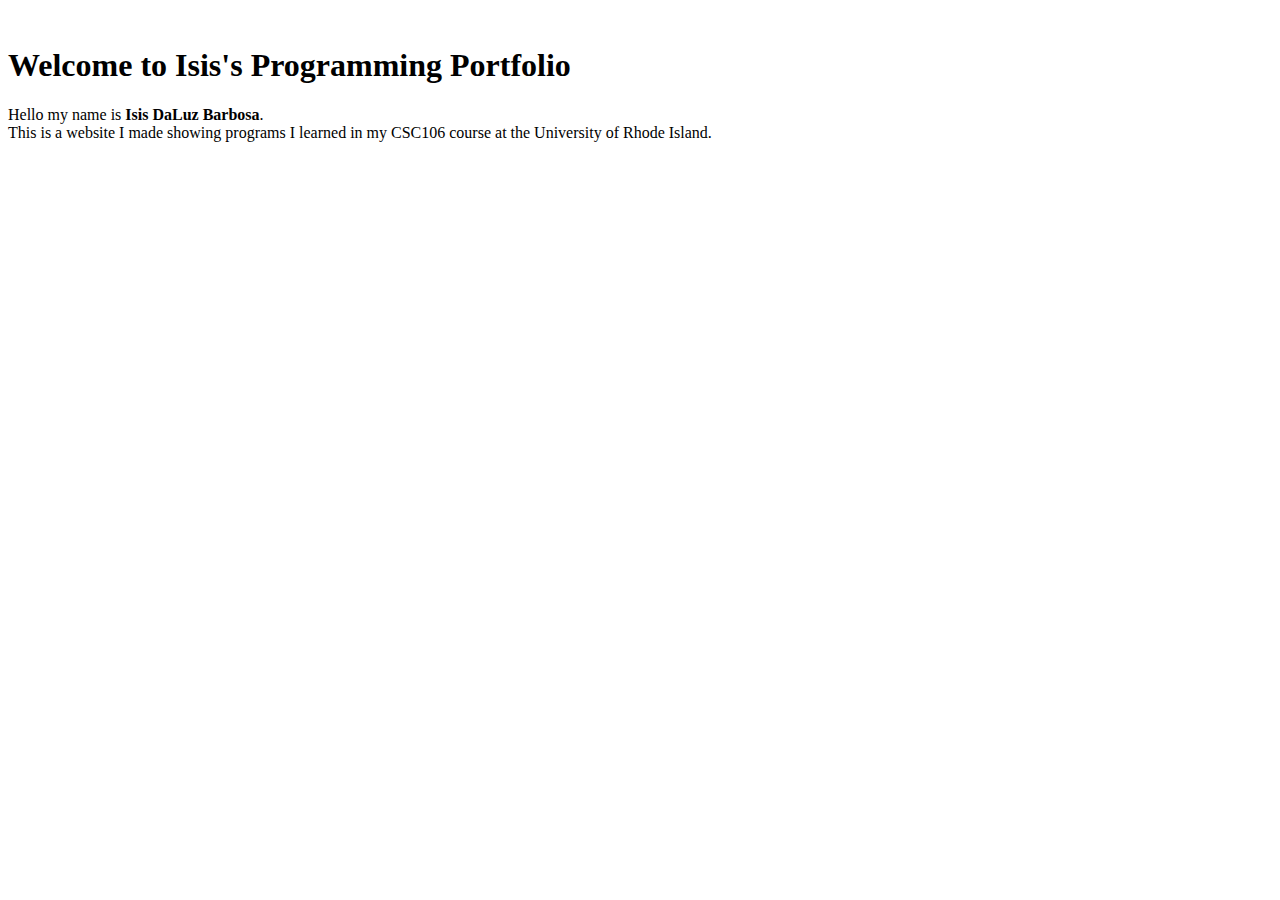
==== index.html @ e92775b9 "Update index.html" ====
<!DOCTYPE html>
<html>
    <head>
        <meta charset="utf-8">
        <title>Isis's Programing portofolio - Main Page</title>
    </head>
    <body>
        <img src"https://lh6.googleusercontent.com/J_JY0ox1VT0Oupi_YZbfAjCFEom1ecmIwyOwvsNa6tNSC1i4kitIof8uyP667CioIw7pi2lV_f-QHm6F4M6u-I-DSPVwpP9rTrtVDCLMElZYLur2MrLSHrXtte0qbw2oFAuy885vtZGomFTx_3q7VVrHYivPzffbA_zmV1dxnZlt97U5HjX_wXWblPj1">
        <h1>Welcome  to Isis's Programming Portfolio</h1>
<p> Hello my name is <strong>Isis DaLuz Barbosa</strong>.<br> This is a website 
    I made showing programs I learned in my CSC106 course at the University of Rhode Island. </p>
    </body>
</html>
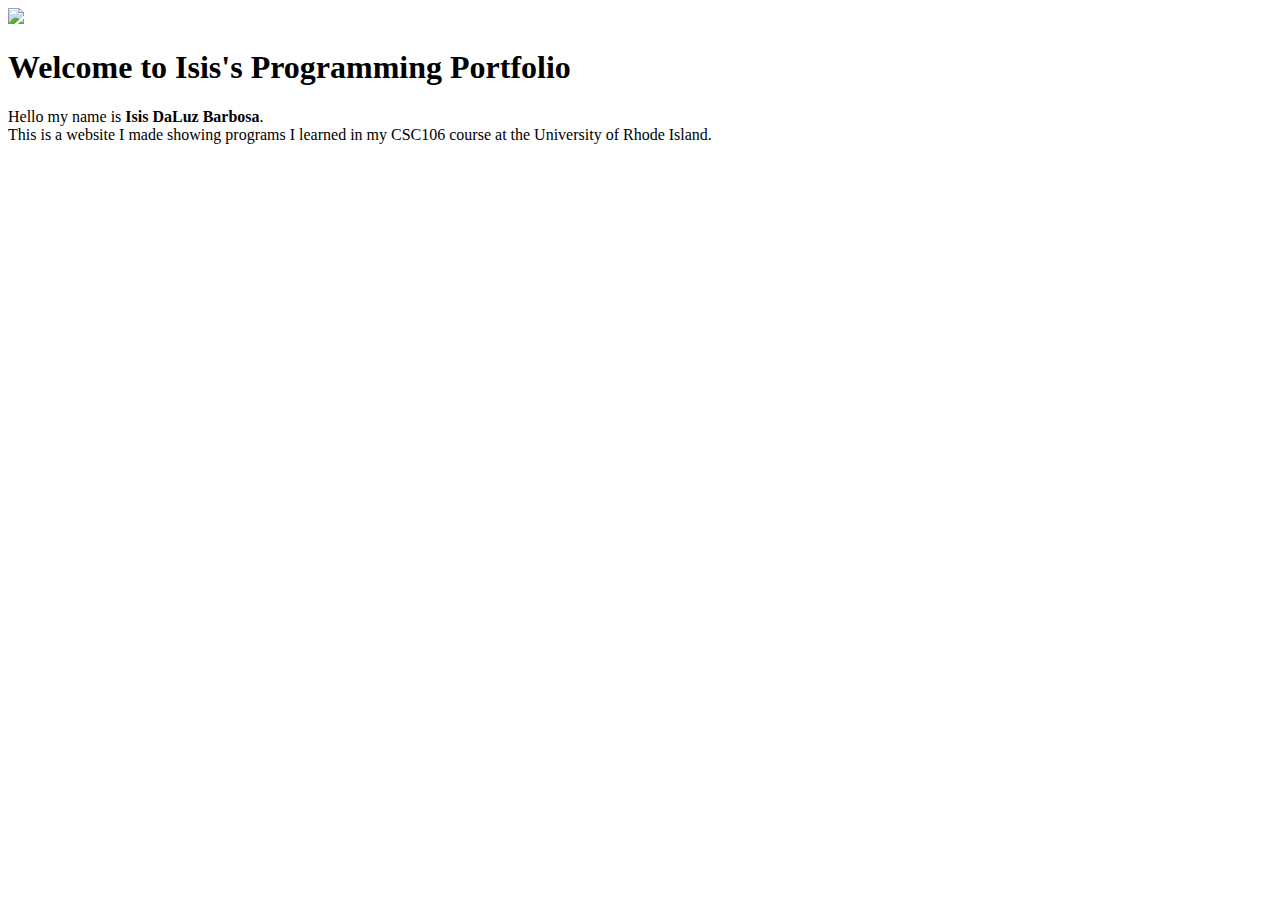
==== commit 811de7d5: "Update index.html" ====
--- a/index.html
+++ b/index.html
@@ -5,7 +5,7 @@
         <title>Isis's Programing portofolio - Main Page</title>
     </head>
     <body>
-        <img src"https://lh6.googleusercontent.com/J_JY0ox1VT0Oupi_YZbfAjCFEom1ecmIwyOwvsNa6tNSC1i4kitIof8uyP667CioIw7pi2lV_f-QHm6F4M6u-I-DSPVwpP9rTrtVDCLMElZYLur2MrLSHrXtte0qbw2oFAuy885vtZGomFTx_3q7VVrHYivPzffbA_zmV1dxnZlt97U5HjX_wXWblPj1">
+        <img src="csc106_banner.jpeg">
         <h1>Welcome  to Isis's Programming Portfolio</h1>
 <p> Hello my name is <strong>Isis DaLuz Barbosa</strong>.<br> This is a website 
     I made showing programs I learned in my CSC106 course at the University of Rhode Island. </p>
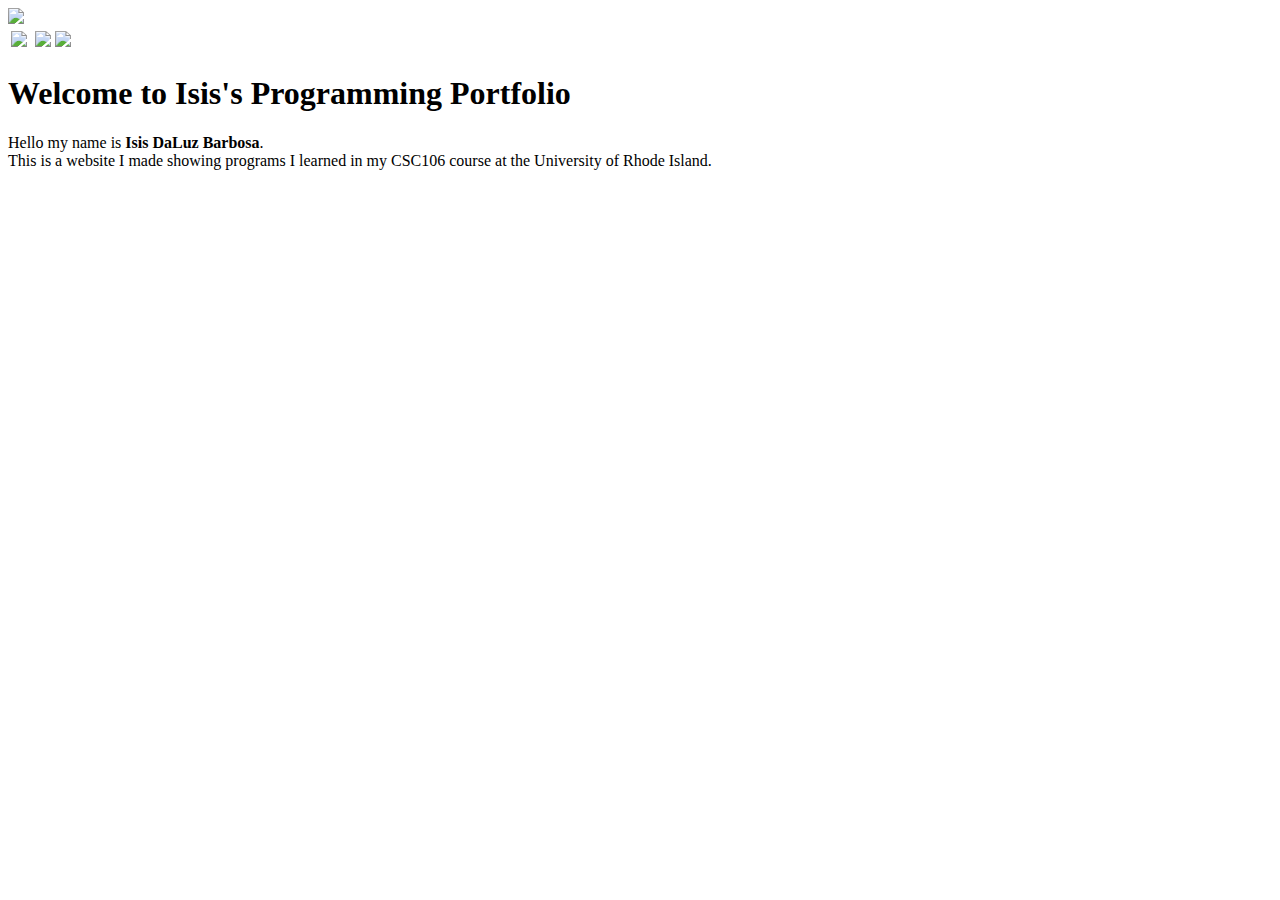
==== commit fc318143: "Update index.html" ====
--- a/index.html
+++ b/index.html
@@ -4,10 +4,26 @@
         <meta charset="utf-8">
         <title>Isis's Programing portofolio - Main Page</title>
     </head>
-    <body>
-        <img src="csc106_banner.jpeg">
+
+   <body>
+       
+ 	<img src="csc106_banner.jpeg"> <br>
+
+<table>
+	<tr>
+		<td><a href="index.html"><img src="home.png" heighr></a></td>
+
+		<td><td><a href="js.html"><img src="javas.png"></a></td>
+
+		<td><a href="about.html"><img src="aboutme.png"></a>
+	</tr>
+
+</table>
+
         <h1>Welcome  to Isis's Programming Portfolio</h1>
+
 <p> Hello my name is <strong>Isis DaLuz Barbosa</strong>.<br> This is a website 
     I made showing programs I learned in my CSC106 course at the University of Rhode Island. </p>
+
     </body>
 </html>
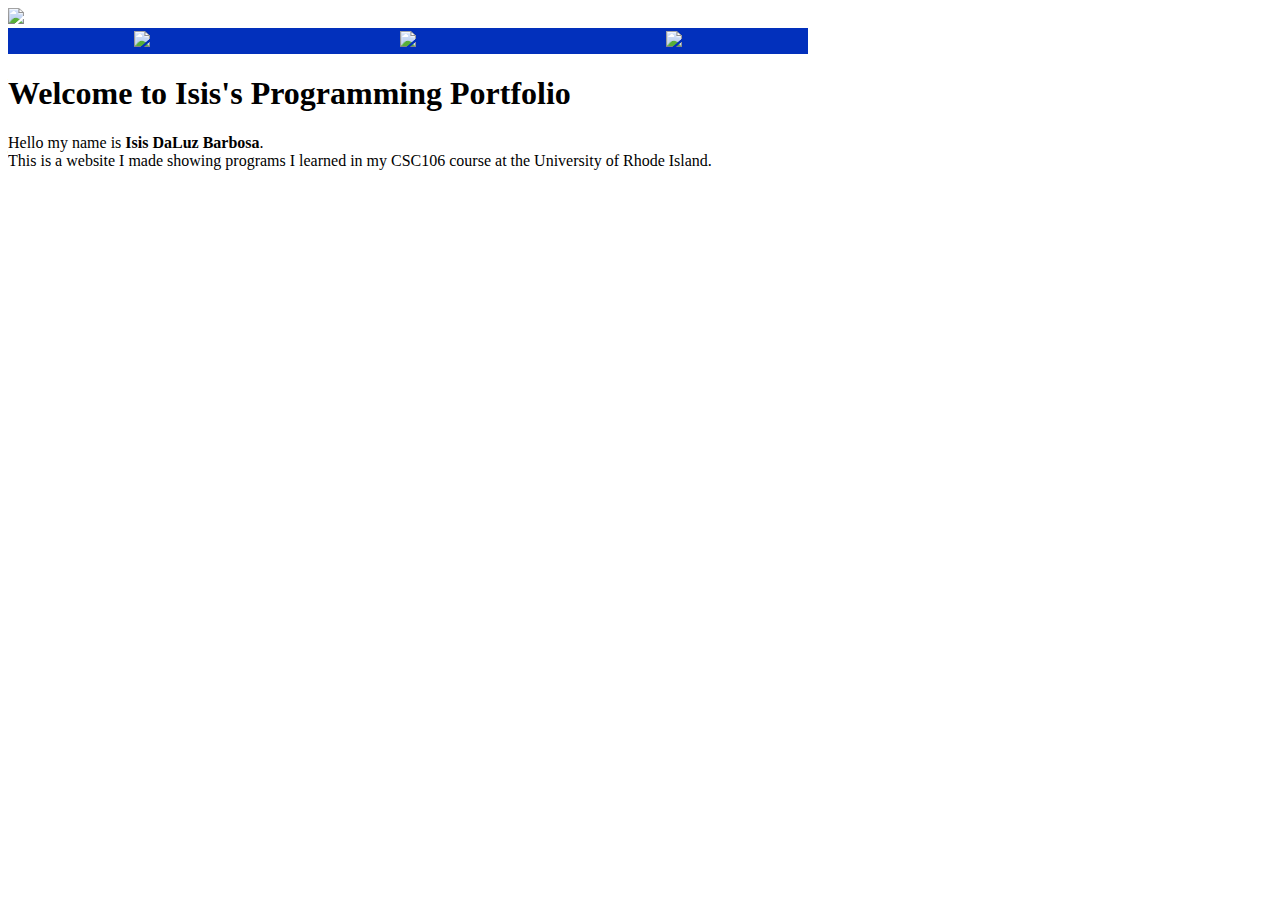
==== commit 47975122: "Update index.html" ====
--- a/index.html
+++ b/index.html
@@ -9,13 +9,13 @@
        
  	<img src="csc106_banner.jpeg"> <br>
 
-<table>
+<table width=800 bgcolor=0230BC>
 	<tr>
-		<td><a href="index.html"><img src="home.png" heighr></a></td>
+		<td align="center"><a href="index.html"><img src="home.png" ></a></td>
 
-		<td><td><a href="js.html"><img src="javas.png"></a></td>
+		<td align="center"><a href="js.html"><img src="javas.png"></a></td>
 
-		<td><a href="about.html"><img src="aboutme.png"></a>
+		<td align="center"><a href="about.html"><img src="aboutme.png"></a></td>
 	</tr>
 
 </table>
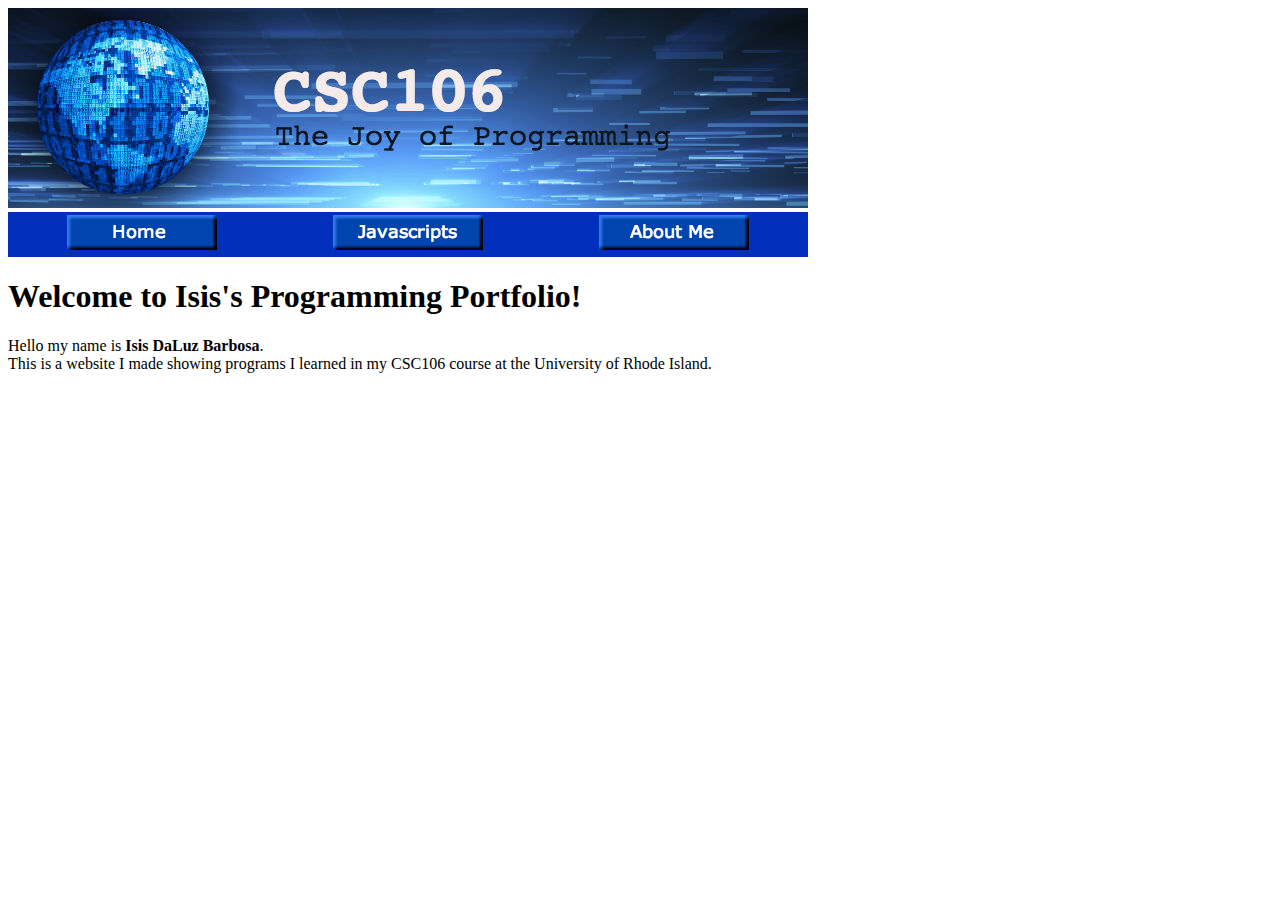
==== commit 0b5a41a2: "Update index.html" ====
--- a/index.html
+++ b/index.html
@@ -20,7 +20,7 @@
 
 </table>
 
-        <h1>Welcome  to Isis's Programming Portfolio</h1>
+        <h1>Welcome  to Isis's Programming Portfolio!</h1>
 
 <p> Hello my name is <strong>Isis DaLuz Barbosa</strong>.<br> This is a website 
     I made showing programs I learned in my CSC106 course at the University of Rhode Island. </p>
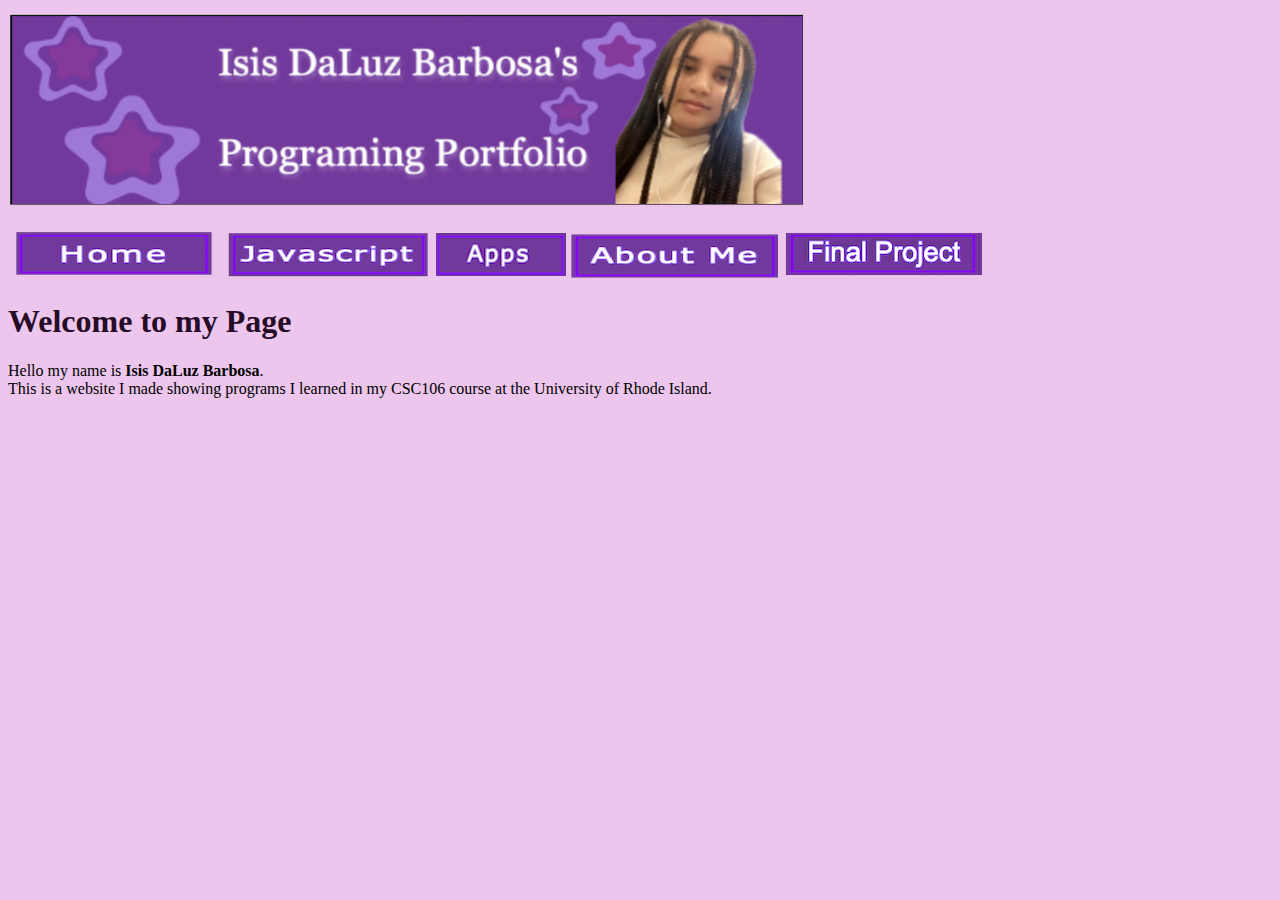
==== commit 591317ff: "Add files via upload" ====
--- a/index.html
+++ b/index.html
@@ -2,28 +2,36 @@
 <html>
     <head>
         <meta charset="utf-8">
-        <title>Isis's Programing portofolio - Main Page</title>
+        <title>Isis's Programing portofolio - Main Page</title>	
+	<link rel="stylesheet" href="style1.css">
     </head>
 
+
    <body>
-       
- 	<img src="csc106_banner.jpeg"> <br>
 
-<table width=800 bgcolor=0230BC>
+ 	<img src="mybanner.jpeg"> <br>
+
+<table id="nav-table">
 	<tr>
-		<td align="center"><a href="index.html"><img src="home.png" ></a></td>
+		<td id="nav-td"><a href="index.html"><img src="home.png" ></a></td>
 
-		<td align="center"><a href="js.html"><img src="javas.png"></a></td>
+		<td id="nav-td"><a href="js.html"><img src="js.png"></a></td>
 
-		<td align="center"><a href="about.html"><img src="aboutme.png"></a></td>
+		<td id="nav-td"><a href="apps.html"><img src="apps.png"></a></td>
+		
+		<td id="nav-td"><a href="about.html"><img src="aboutme.png"></a></td>
+
+		<td id="nav-td"><a href="finalproject.html"><img src="FinalProject.png"></a></td>
+
 	</tr>
 
 </table>
 
-        <h1>Welcome  to Isis's Programming Portfolio!</h1>
+        <h1>Welcome  to my Page</h1>
 
 <p> Hello my name is <strong>Isis DaLuz Barbosa</strong>.<br> This is a website 
     I made showing programs I learned in my CSC106 course at the University of Rhode Island. </p>
 
     </body>
-</html>
+
+</html>--- a/style1.css
+++ b/style1.css
@@ -0,0 +1,21 @@
+ h1 {
+            color: rgb(39, 12, 39);
+        }  
+        
+        body {
+            background-color: rgb(236, 198, 236);
+	width: 800px;
+        }
+
+
+#nav-table {width: 800px;}
+
+#nav-td {width: 200px; text-align:center;}
+
+img {
+  display: block;
+  margin-left: auto;
+  margin-right: auto;
+}
+
+	
